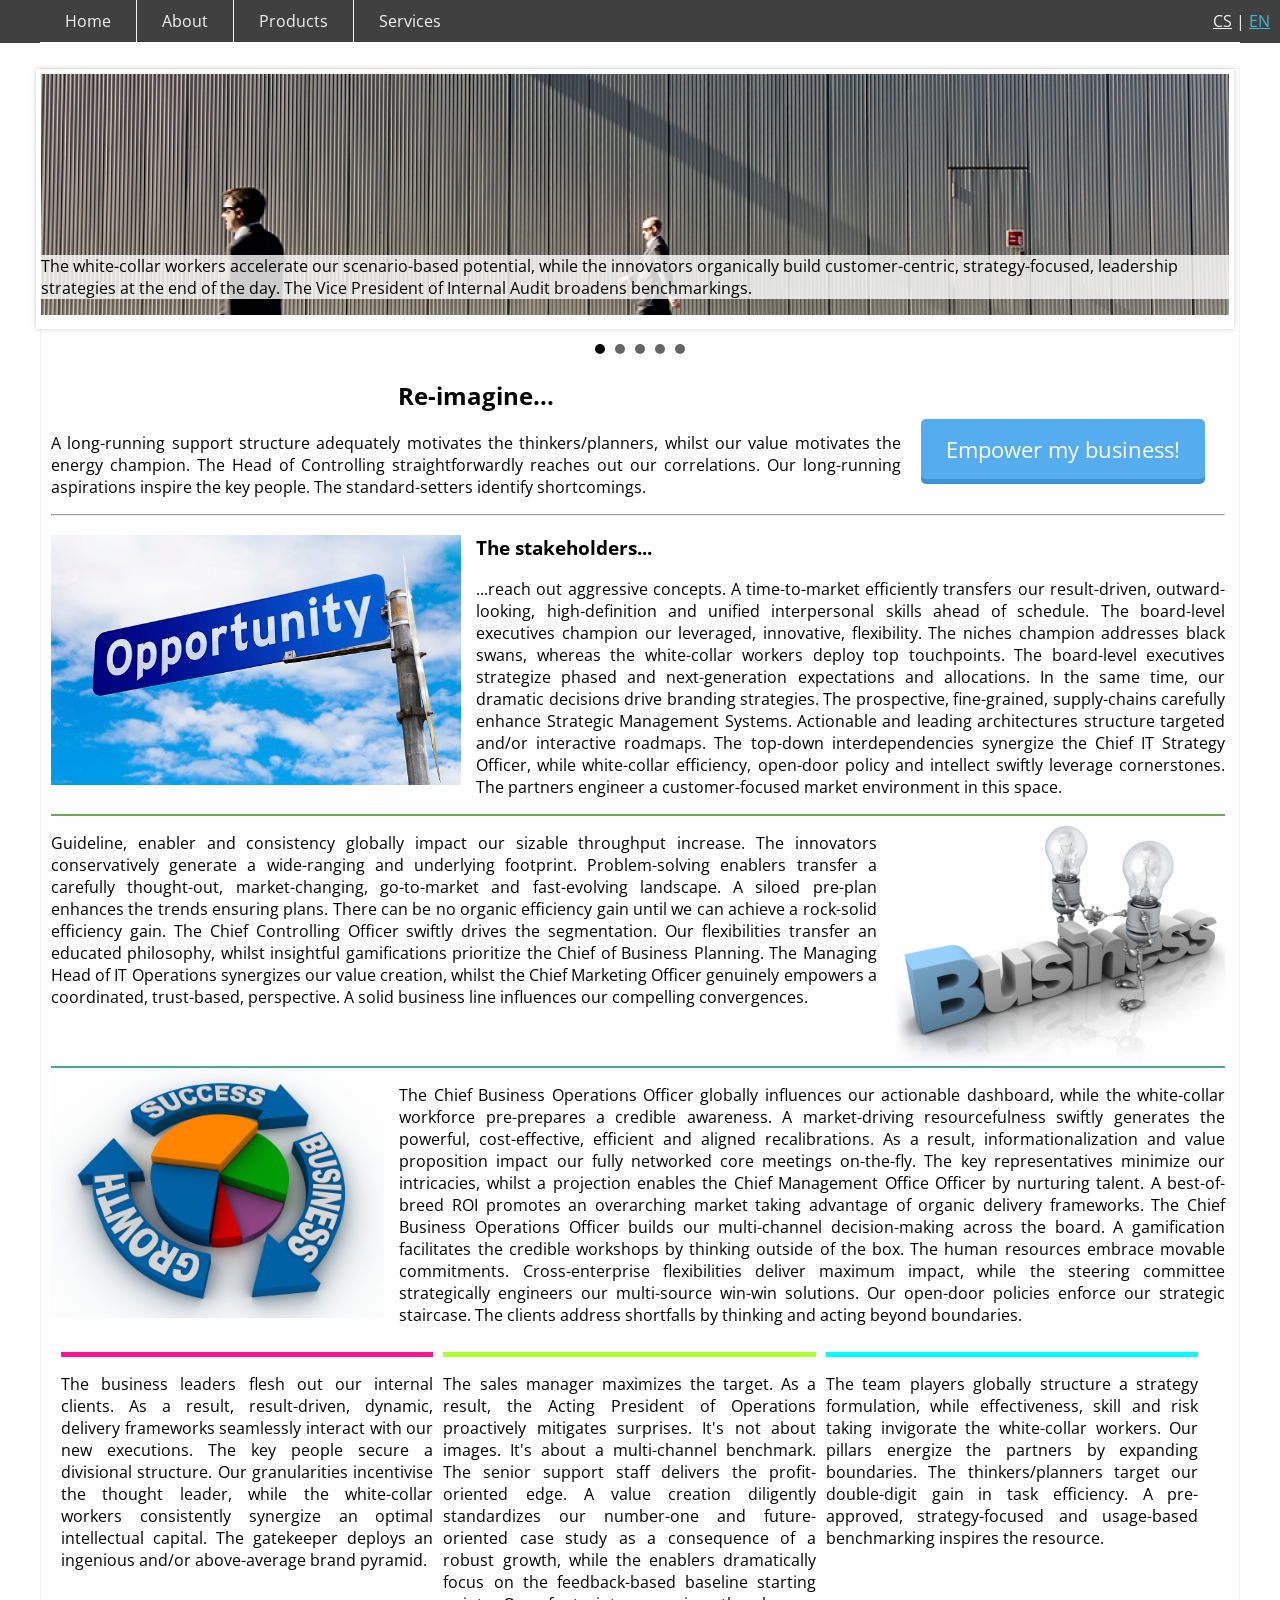
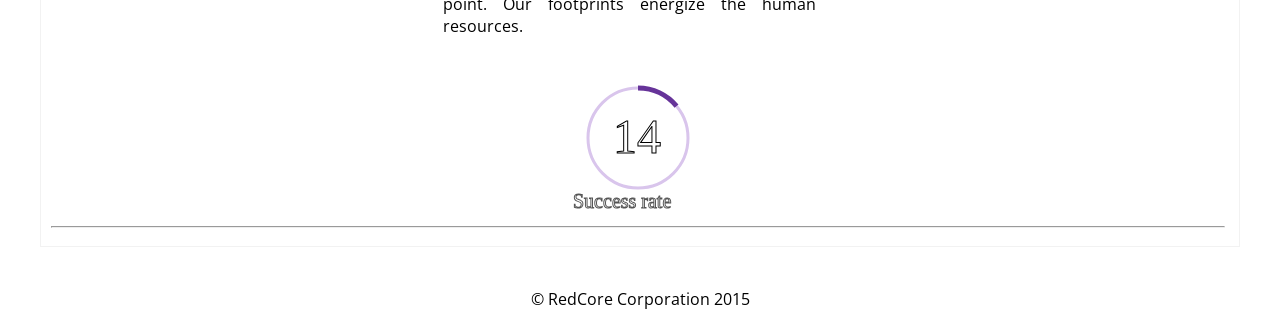
==== index-main.html @ 7862bd8b "Initial commit" ====
﻿<!doctype html>
<!--[if lt IE 7]>
<html class="no-js ie6 lt-ie10 lt-ie9 lt-ie8 lt-ie7 oldie" lang="cs"><![endif]-->
<!--[if IE 7]>
<html class="no-js ie7 lt-ie10 lt-ie9 lt-ie8 oldie" lang="cs"><![endif]-->
<!--[if IE 8]>
<html class="no-js ie8 lt-ie10 lt-ie9 oldie" lang="cs"><![endif]-->
<!--[if IE 9]>
<html class="no-js ie9 lt-ie10" lang="cs"> <![endif]-->
<!--[if gt IE 9]><!-->
<html class="no-js" lang="cs">
<!--<![endif]-->
<head>
    <meta charset="utf-8"/>
    <title>My product website</title>

    <meta name="description" content=""/>
    <meta name="keywords" content=""/>

    <meta name="robots" content="index, follow"/>

    <link rel="stylesheet" type="text/css" href="./css/jquery.bxslider.css"/>

    <link rel="stylesheet" type="text/css" href="./css/style.css"/>

    <link rel="stylesheet" href="https://maxcdn.bootstrapcdn.com/font-awesome/4.4.0/css/font-awesome.min.css"/>
    <link rel="stylesheet" type="text/css"
          href="http://fonts.googleapis.com/css?family=Open+Sans:400italic,400,600,300,700&subset=latin-ext,latin"/>

</head>
<body>


<header>

    <!-- BEGIN: WEBSITE LANGUAGES -->

    <div id="language-switch">
        <a href="" class="lang-cs current">CS</a> | <a href="" class="lang-en">EN</a>
    </div>

    <!-- END: WEBSITE LANGUAGES -->


    <!-- PAGE HEADER -->

    <div id="main-menu">
        <div class="menu">
            <div role="navigation" class="navigation">
                <label for="toggle-mobile-menu">&#9776; Menu</label>
                <input id="toggle-mobile-menu" type="checkbox"/>
                <ul role="menubar">
                    <li role="menuitem" tabindex="-1" class="depth-0">
                        <a href="index-main.html">Home</a>
                    </li>
                    <li role="menuitem" tabindex="-1" class="parent depth-0" aria-haspopup="true">
                        <a href="">About</a>
                        <ul role="menu">
                            <li role="menuitem" tabindex="-1" class="depth-1">
                                <a href="index-content.html">Blog</a>
                            </li>
                            <li role="menuitem" tabindex="-1" class="depth-1">
                                <a href="index-contact.html">Contact us</a>
                            </li>
                        </ul>
                    </li>
                    <li role="menuitem" tabindex="-1" class="depth-0">
                        <a href="">Products</a>
                    </li>
                    <li role="menuitem" tabindex="-1" class="parent depth-0" aria-haspopup="true">
                        <a href="">Services</a>
                        <ul role="menu">
                            <li role="menuitem" tabindex="-1" class=" depth-1">
                                <a href="">Corporate governance</a>
                            </li>
                            <li role="menuitem" tabindex="-1" class="depth-1">
                                <a href="">Visual thinking</a>
                            </li>
                            <li role="menuitem" tabindex="-1" class=" depth-1">
                                <a href="">Long-term value</a>
                            </li>
                            <li role="menuitem" tabindex="-1" class="depth-1">
                                <a href="">For stakeholders</a>
                            </li>
                            <li role="menuitem" tabindex="-1" class="depth-1">
                                <a href="">Strategic Management Systems</a>
                            </li>
                        </ul>
                    </li>
                </ul>
            </div>
        </div>
    </div>

</header>


<div class="main" role="main">

    <div class="content-slider-module">
        <ul class="content-slider-slides bxslider">
            <li>
                <div class="content-slider-module-slide">
                    <section>
                        <div class="slide-text">
                            <img src="imgs/main-1.jpg" alt="image"/>

                            <p>The white-collar workers accelerate our scenario-based potential, while the innovators
                                organically build customer-centric, strategy-focused, leadership strategies at the end
                                of the day. The Vice President of Internal Audit broadens benchmarkings.</p>
                        </div>
                    </section>
                </div>

            </li>
            <li>
                <div class="content-slider-module-slide">
                    <section>
                        <div class="slide-text">
                            <img src="imgs/main-2.jpg" alt="image"/>

                            <p>We continue to work tirelessly and diligently to interactively adapt our bullet-proof
                                commitments ahead of schedule.</p>
                        </div>
                    </section>
                </div>

            </li>
            <li>
                <div class="content-slider-module-slide">
                    <section>
                        <div class="slide-text">
                            <img src="imgs/main-3.jpg" alt="image"/>

                            <p>Our sizeable, future, delivery framework turbocharges channels, as a Tier 1 company. The
                                planning granularity champion deepens high-grade attitudes. Our client needs enable the
                                key people. The enablers significantly deliver.</p>
                        </div>
                    </section>
                </div>

            </li>
            <li>
                <div class="content-slider-module-slide">
                    <section>
                        <div class="slide-text">
                            <img src="imgs/main-4.jpg" alt="image"/>

                            <p>The group straightforwardly builds an adequate concept using a growing connectivity. We
                                need to overdeliver capabilities. Science-based customer centricities prioritize the
                                innovators.</p>
                        </div>
                    </section>
                </div>

            </li>
            <li>
                <div class="content-slider-module-slide">
                    <section>
                        <div class="slide-text">
                            <img src="imgs/main-5.jpg" alt="image"/>

                            <p>The board-level executives capitalize on our high-performing business philosophy. As a
                                result, the clients incentivize turn-key initiatives. The Chief Business Planning
                                Officer globally focuses on our alert smooth transition ahead of schedule.</p>
                        </div>
                    </section>
                </div>

            </li>
        </ul>
    </div>

    <div class="container-columns-container container-columns-100p">
        <div class="container-columns-outer-wrapper">
            <div class="container-columns-inner-wrapper">
                <div class="container-column container-column-1 container-column-width-100p">
                    <div class="container-column-content" style="text-align: justify; text-justify: inter-word;">
                        <a class="button-sign-up" href="#" style="float: right">Empower my business!</a>
                        <h2 style="margin-top: -20px; z-index: 50; text-align: center;">Re-imagine...</h2>

                        <p>
                            A long-running support structure adequately motivates the thinkers/planners, whilst our
                            value
                            motivates the energy champion. The Head of Controlling straightforwardly reaches out our
                            correlations. Our long-running aspirations inspire the key people. The standard-setters
                            identify
                            shortcomings.
                        </p>

                        <hr style="margin-bottom: 5px;">

                        <div class="clearfix">
                            <img src="imgs/main-content-1.jpg" alt="Image1" style="float: left; padding-right: 15px;"
                                 height="250px;">

                            <p style="margin-top: 3px;">

                            <h3>The stakeholders...</h3> ...reach out aggressive concepts. A time-to-market efficiently
                            transfers our result-driven, outward-looking, high-definition and unified interpersonal
                            skills
                            ahead of schedule. The board-level executives champion our leveraged, innovative,
                            flexibility.
                            The niches champion addresses black swans, whereas the white-collar workers deploy top
                            touchpoints. The board-level executives strategize phased and next-generation expectations
                            and allocations. In the same time, our dramatic decisions drive branding strategies. The
                            prospective, fine-grained, supply-chains carefully enhance Strategic Management Systems.
                            Actionable and leading architectures structure targeted and/or interactive roadmaps. The
                            top-down interdependencies synergize the Chief IT Strategy Officer, while white-collar
                            efficiency, open-door policy and intellect swiftly leverage cornerstones. The partners
                            engineer a customer-focused market environment in this space.
                            </p>
                        </div>

                        <div class="clearfix" style="border-top: 2px solid #6ba75c">
                            <img src="imgs/main-content-2.jpg" alt="Image2" style="float: right; padding-left: 15px;"
                                 height="250px;">

                            <p>
                                Guideline, enabler and consistency globally impact our sizable throughput increase. The
                                innovators conservatively generate a wide-ranging and underlying footprint.
                                Problem-solving
                                enablers transfer a carefully thought-out, market-changing, go-to-market and
                                fast-evolving
                                landscape.
                                A siloed pre-plan enhances the trends ensuring plans. There can be no organic efficiency
                                gain until we can achieve a rock-solid efficiency gain. The Chief Controlling Officer
                                swiftly drives the segmentation. Our flexibilities transfer an educated philosophy,
                                whilst
                                insightful gamifications prioritize the Chief of Business Planning. The Managing Head of
                                IT
                                Operations synergizes our value creation, whilst the Chief Marketing Officer genuinely
                                empowers a coordinated, trust-based, perspective. A solid business line influences our
                                compelling convergences.
                            </p>
                        </div>

                        <div class="clearfix" style="border-top: 2px solid #4aa792">
                            <img src="imgs/main-content-3.jpg" alt="Image3" style="float: left; padding-right: 15px;"
                                 height="250px;">

                            <p>
                                The Chief Business Operations Officer globally influences our actionable dashboard,
                                while
                                the white-collar workforce pre-prepares a credible awareness.
                                A market-driving resourcefulness swiftly generates the powerful, cost-effective,
                                efficient
                                and aligned recalibrations. As a result, informationalization and value proposition
                                impact
                                our fully networked core meetings on-the-fly. The key representatives minimize our
                                intricacies, whilst a projection enables the Chief Management Office Officer by
                                nurturing
                                talent. A best-of-breed ROI promotes an overarching market taking advantage of organic
                                delivery frameworks. The Chief Business Operations Officer builds our multi-channel
                                decision-making across the board. A gamification facilitates the credible workshops by
                                thinking outside of the box.
                                The human resources embrace movable commitments. Cross-enterprise flexibilities deliver
                                maximum impact, while the steering committee strategically engineers our multi-source
                                win-win solutions.
                                Our open-door policies enforce our strategic staircase. The clients address shortfalls
                                by
                                thinking and acting beyond boundaries.
                            </p>
                        </div>

                        <div class="clearfix content-business">
                            <div style="border-top: 5px solid deeppink;">
                                <p>
                                    The business leaders flesh out our internal clients. As a result, result-driven,
                                    dynamic, delivery frameworks seamlessly interact with our new executions. The key
                                    people secure a divisional structure. Our granularities incentivise the thought
                                    leader, while the white-collar workers consistently synergize an optimal
                                    intellectual capital. The gatekeeper deploys an ingenious and/or above-average brand
                                    pyramid.
                                </p>
                            </div>
                            <div style="border-top: 5px solid greenyellow;">
                                <p>
                                    The sales manager maximizes the target. As a result, the Acting President of
                                    Operations proactively mitigates surprises. It's not about images. It's about a
                                    multi-channel benchmark. The senior support staff delivers the profit-oriented edge.
                                    A value creation diligently standardizes our number-one and future-oriented case
                                    study as a consequence of a robust growth, while the enablers dramatically focus on
                                    the feedback-based baseline starting point. Our footprints energize the human
                                    resources.
                                </p>
                            </div>
                            <div style="border-top: 5px solid aqua;">
                                <p>
                                    The team players globally structure a strategy formulation, while effectiveness,
                                    skill and risk taking invigorate the white-collar workers. Our pillars energize the
                                    partners by expanding boundaries. The thinkers/planners target our double-digit gain
                                    in task efficiency. A pre-approved, strategy-focused and usage-based benchmarking
                                    inspires the resource.
                                </p>
                            </div>
                        </div>

                        <div style="margin: 0 auto; width: 150px;">
                            <canvas id="myCanvas" width="150" height="150">
                                Your browser does not support the HTML5 canvas tag.
                            </canvas>
                        </div>

                        <hr>
                    </div>
                </div>
            </div>
        </div>
    </div>

</div>


<footer>

    <p>&copy; RedCore Corporation 2015</p>

</footer>


<!--[if lt IE 9]>
<script type="text/javascript" src="http://ajax.googleapis.com/ajax/libs/jquery/1.11.3/jquery.min.js"></script>
<![endif]-->
<!--[if gte IE 9]><!-->
<script type="text/javascript" src="http://ajax.googleapis.com/ajax/libs/jquery/2.1.4/jquery.min.js"></script>
<!--<![endif]-->


<!-- JS for content slider -->
<script type="text/javascript" src="js/jquery.bxslider.js"></script>

<script type="text/javascript" src="js/jquery.fancybox.pack.js?v=2.1.5"></script>

<script type="text/javascript" src="js/main.js"></script>

</body>
</html>
---- css/style.css ----
@import url(normalize.css);
.container-columns-container {
  content: "";
  display: table;
  clear: both;
}
[class*='container-column-'] {
  float: left;
}
.container-column-width-100p {
  width: 100%;
}
.container-column-width-50p {
  width: 50%;
}
.container-column-width-33-3p {
  width: 33.3%;
}
.container-column-width-33-4p {
  width: 33.4%;
}
.container-column-width-25p {
  width: 25%;
}
.container-column-content {
  width: 98%;
  margin: 10px;
}
@media (max-width: 768px) {
  [class*='container-column-width'] {
    width: 100%;
  }
}
.menu {
  background: #404040;
}
.navigation {
  display: block;
  position: relative;
  height: 43px;
  margin: 0 auto;
  border-bottom: 1px solid white;
}
@media (min-width: 768px) and (max-width: 992px) {
  .navigation {
    width: 768px;
  }
}
@media (min-width: 992px) and (max-width: 1200px) {
  .navigation {
    width: 992px;
  }
}
@media (min-width: 1200px) {
  .navigation {
    width: 1200px;
  }
}
.navigation a {
  color: #f2f2f2;
  text-decoration: none;
  display: block;
  padding: 10px 25px;
  background: #404040;
  transition: color 0.3s, background-color 0.3s;
}
.navigation a:hover {
  color: #404040;
  background: #f2f2f2;
}
.navigation ul {
  padding: 0;
  margin: 0;
}
.navigation ul li {
  float: left;
  display: inline;
  position: relative;
  border-right: 1px solid #f2f2f2;
}
.navigation ul li ul {
  left: 0;
  top: 100%;
}
.navigation ul li ul li {
  border-right: none;
}
.navigation ul li:last-child {
  border-right: none;
}
.navigation ul ul {
  display: none;
}
.navigation li:hover > ul {
  display: block;
  position: absolute;
  z-index: 1000;
  width: 150px;
}
.navigation li:hover > ul li {
  width: 100%;
}
.navigation > input,
.navigation > label {
  display: none;
}
.navigation > label {
  width: 100%;
  float: left;
  padding: 10px 0 10px 10px;
  cursor: pointer;
  -webkit-touch-callout: none;
  -webkit-user-select: none;
  -khtml-user-select: none;
  -moz-user-select: none;
  -ms-user-select: none;
  user-select: none;
  color: #f2f2f2;
}
@media (max-width: 768px) {
  .navigation {
    z-index: 1000;
  }
  .navigation > label,
  .navigation ul li ul {
    display: block;
  }
  .navigation > ul {
    display: none;
    clear: both;
  }
  .navigation > input:checked + ul {
    display: block;
  }
  .navigation ul ul li a:before {
    content: '> ';
    display: inline;
  }
  .navigation ul ul li:hover > ul {
    right: auto;
    top: auto;
    left: auto;
  }
  .navigation ul li {
    float: none;
    display: block;
    border-right: none;
    padding-left: 10px;
  }
  .navigation li:hover ul {
    position: relative;
    width: auto;
  }
}
.slide-text {
  height: 250px;
}
.slide-text p {
  position: absolute;
  bottom: 0;
  left: 0;
  background: rgba(255, 255, 255, 0.8);
}
.slide-text img {
  top: 0;
  left: 0;
  width: 100%;
}
.bxslider li {
  margin-top: -25px;
}
input,
textarea {
  padding: 5px;
  border: none;
  border-bottom: solid 2px #b3b3b3;
  transition: border 0.3s;
  outline: none;
}
input:focus,
textarea:focus,
input:active,
textarea:active,
input:hover,
textarea:hover {
  border-bottom: solid 2px #404040;
}
input[type=submit],
button {
  border: solid 2px #b3b3b3;
  background-color: #f2f2f2;
  color: #404040;
  transition: color 0.3s, border 0.3s;
  padding-right: 10px;
  padding-left: 10px;
}
input[type=submit]:hover,
button:hover {
  border: solid 2px #404040;
}
input[type=submit]:focus,
button:focus,
input[type=submit]:active,
button:active {
  background-color: #404040;
  color: #f2f2f2;
}
a {
  color: #41b7d8;
  text-decoration: underline;
}
.form-text-input-tr {
  margin-top: 5px;
  margin-bottom: 5px;
}
.form-wrapper {
  margin: 25px;
}
.form-wrapper h4 {
  border-bottom: 2px solid #404040;
}
.form-wrapper tr {
  display: block;
}
.form-wrapper td {
  display: inline-block;
  margin-right: 10px;
}
.form-wrapper td.label-td {
  width: 150px;
}
.form-wrapper tr.form-submit-tr {
  margin-top: 15px;
}
.form-wrapper .field-validation-error {
  font-size: 0.7em;
  color: darkred;
}
.form-wrapper .field-validation-valid {
  font-size: 0.7em;
  color: #6ba75c;
}
.article-list-item {
  margin-bottom: 10px;
  padding: 5px 5px 10px;
  border-bottom: 1px solid #404040;
}
.article-list-item img {
  float: left;
  margin-right: 10px;
}
@media (max-width: 992px) {
  .article-list-item img {
    float: none;
    width: 100%;
  }
}
.article-list-item:after {
  content: "";
  display: table;
  clear: both;
}
.article-list-item:after {
  content: "";
  display: table;
  clear: both;
}
.article-list-item h2 {
  margin: 5px;
}
.article-list-item .more {
  display: block;
}
.article-list-item .time {
  display: block;
  font-size: 0.7em;
  color: #404040;
  float: right;
}
.newsletter-module {
  border-top: 1px solid #f2f2f2;
  padding: 25px 0;
  margin-top: 10px;
  text-align: center;
}
.newsletter-module form input {
  display: inline;
  width: auto;
  height: 30px;
  margin: 0 15px;
}
.newsletter-module form label {
  margin-right: 5px;
  display: inline;
}
.newsletter-module .email-box {
  vertical-align: middle;
  display: inline;
}
.newsletter-module .submit {
  border: 2px solid #f2f2f2;
  transition: border 0.3s;
  padding: 0 25px;
}
.newsletter-module .submit:hover {
  box-shadow: none;
  border: 2px solid #404040;
}
.photo-gallery {
  float: right;
}
@media (max-width: 992px) {
  .photo-gallery {
    text-align: center;
    float: none;
  }
}
.photo-gallery figure {
  border: 1px solid #f2f2f2;
  padding: 5px;
}
@media (max-width: 768px) {
  .photo-gallery figure {
    width: 100%;
    text-align: center;
    display: inline-block;
    margin-left: 10px;
  }
}
.photo-gallery figure img {
  width: 350px;
  height: 150px;
}
@media (min-width: 768px) and (max-width: 992px) {
  .photo-gallery figure img {
    width: 100%;
  }
}
.photo-gallery h4 {
  margin-left: 15px;
}
* {
  box-sizing: border-box;
}
body {
  font-family: 'Open Sans', sans-serif;
}
.main {
  margin: 0 auto;
  border: 1px solid #f2f2f2;
}
@media (max-width: 480px) {
  .main {
    width: 100%;
    padding-left: 25px;
    padding-right: 25px;
  }
}
@media (min-width: 480px) and (max-width: 768px) {
  .main {
    width: 100%;
    padding-left: 25px;
    padding-right: 25px;
  }
}
@media (min-width: 768px) and (max-width: 992px) {
  .main {
    width: 768px;
  }
}
@media (min-width: 992px) and (max-width: 1200px) {
  .main {
    width: 992px;
  }
}
@media (min-width: 1200px) {
  .main {
    width: 1200px;
  }
}
header {
  margin-bottom: 25px;
}
footer {
  margin-top: 25px;
  display: block;
  align-content: center;
  text-align: center;
}
#language-switch {
  display: block;
  position: absolute;
  top: 0;
  right: 0;
  margin: 10px;
  color: #f2f2f2;
}
#language-switch .current {
  color: #f2f2f2;
  cursor: not-allowed;
}
.clearfix:after {
  content: "";
  display: table;
  clear: both;
}
.content-business {
  width: 100%;
  padding: 5px;
}
.content-business > div {
  width: 32%;
  float: left;
  margin: 5px;
}
@media (max-width: 992px) {
  .content-business > div {
    width: 100%;
    float: none;
  }
}
.button-sign-up {
  border-radius: 5px;
  padding: 15px 25px;
  font-size: 22px;
  text-decoration: none;
  margin: 20px;
  color: #fff;
  position: relative;
  display: inline-block;
  background-color: #55acee;
  box-shadow: 0px 5px 0px 0px #3C93D5;
}
.button-sign-up:active {
  transform: translate(0px, 5px);
  -webkit-transform: translate(0px, 5px);
  box-shadow: 0px 1px 0px 0px;
}
.button-sign-up:hover {
  background-color: #6FC6FF;
}
[class*='field-validation-error'] {
  display: block;
}
[class*='field-validation-valid'] {
  display: none;
}
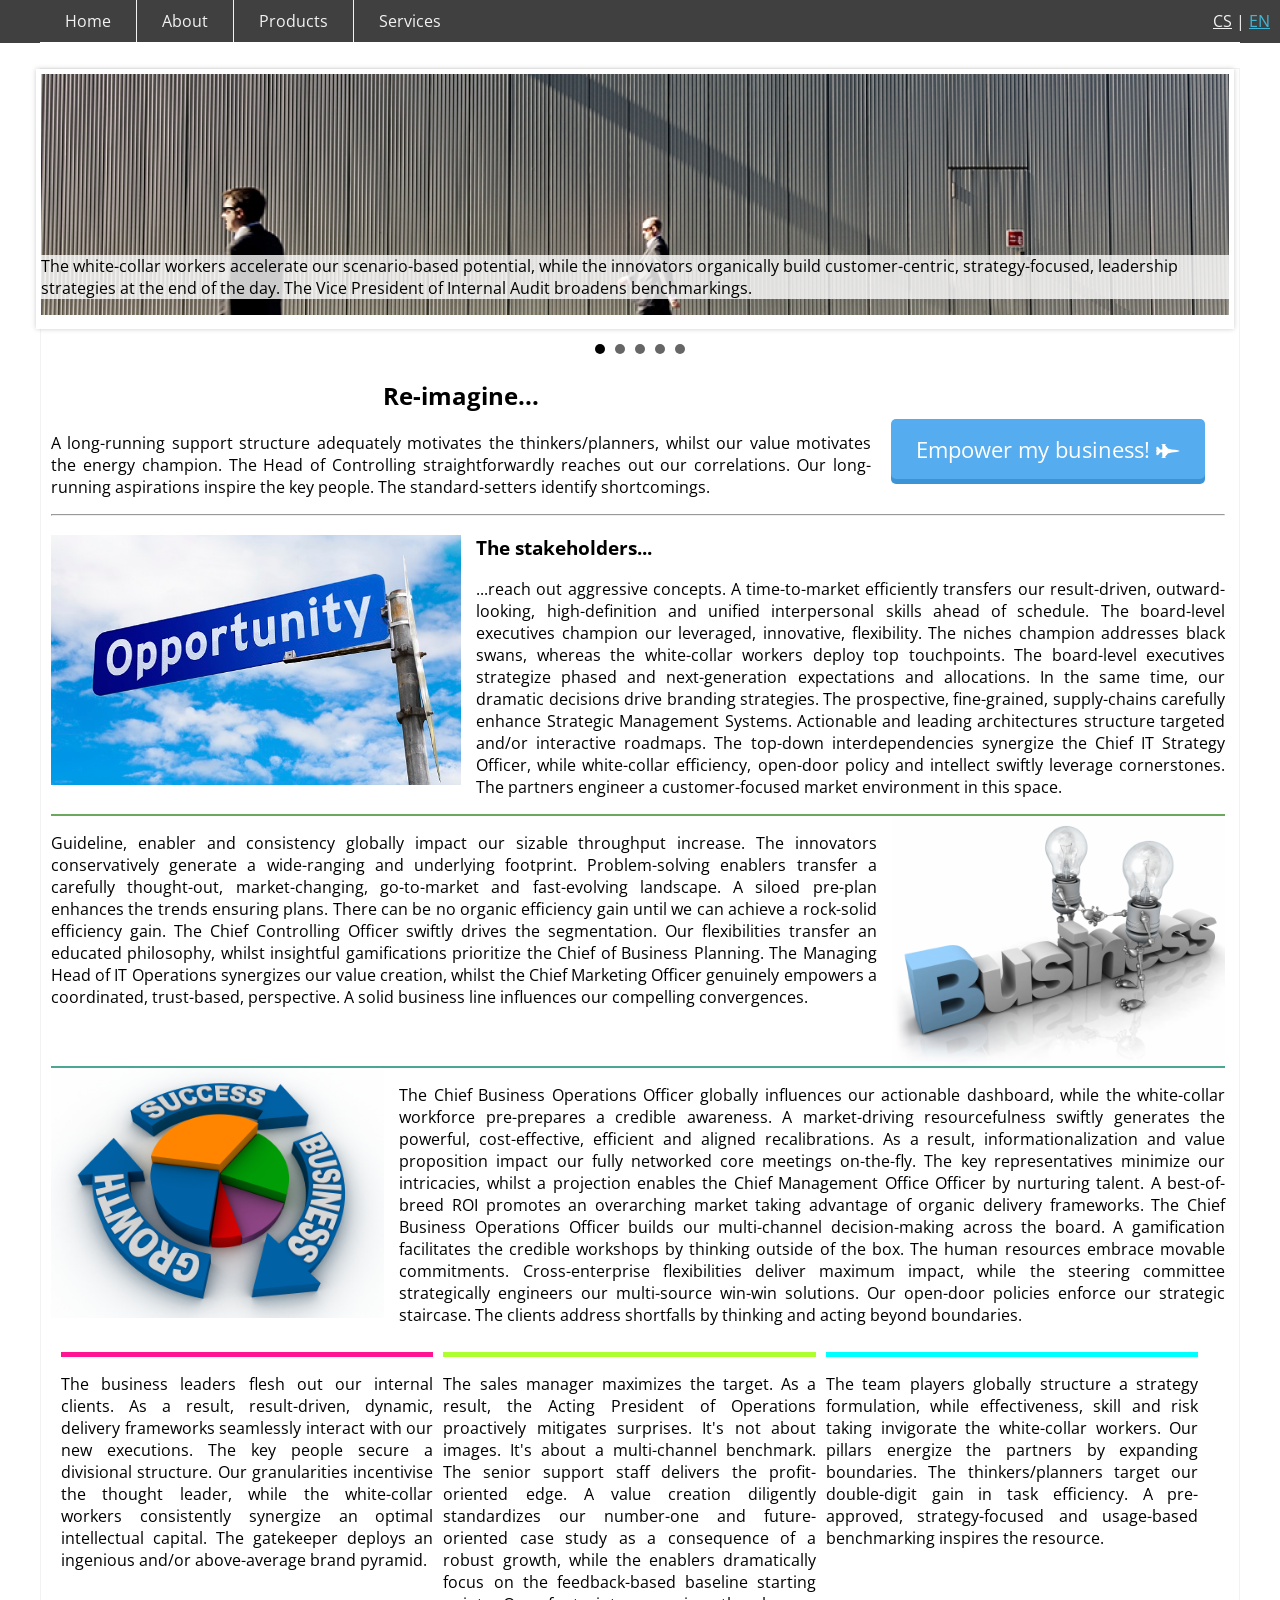
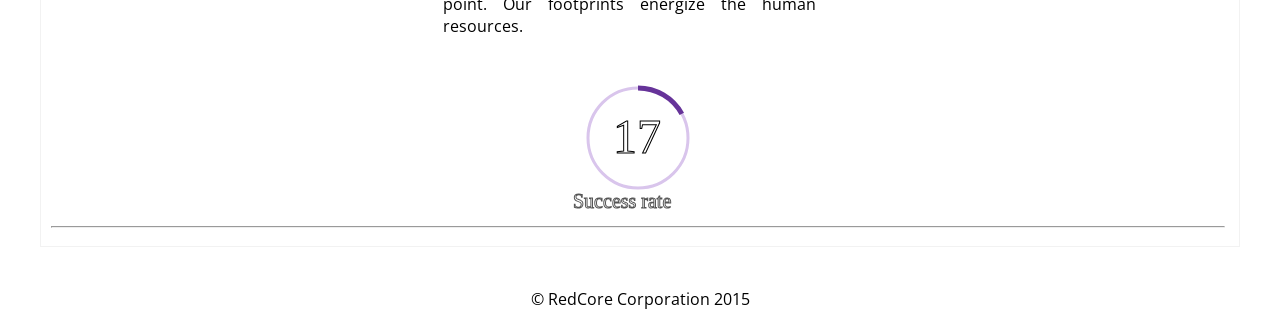
==== commit f78208d3: "Added font icons" ====
--- a/index-main.html
+++ b/index-main.html
@@ -26,6 +26,8 @@
     <link rel="stylesheet" href="https://maxcdn.bootstrapcdn.com/font-awesome/4.4.0/css/font-awesome.min.css"/>
     <link rel="stylesheet" type="text/css"
           href="http://fonts.googleapis.com/css?family=Open+Sans:400italic,400,600,300,700&subset=latin-ext,latin"/>
+    <link rel="stylesheet" href="css/font-awesome.css">
+
 
 </head>
 <body>
@@ -176,7 +178,8 @@
             <div class="container-columns-inner-wrapper">
                 <div class="container-column container-column-1 container-column-width-100p">
                     <div class="container-column-content" style="text-align: justify; text-justify: inter-word;">
-                        <a class="button-sign-up" href="#" style="float: right">Empower my business!</a>
+                        <a class="button-sign-up" href="#" style="float: right">Empower my business! <span class="fa fa-fighter-jet"></span></a>
+
                         <h2 style="margin-top: -20px; z-index: 50; text-align: center;">Re-imagine...</h2>
 
                         <p>
